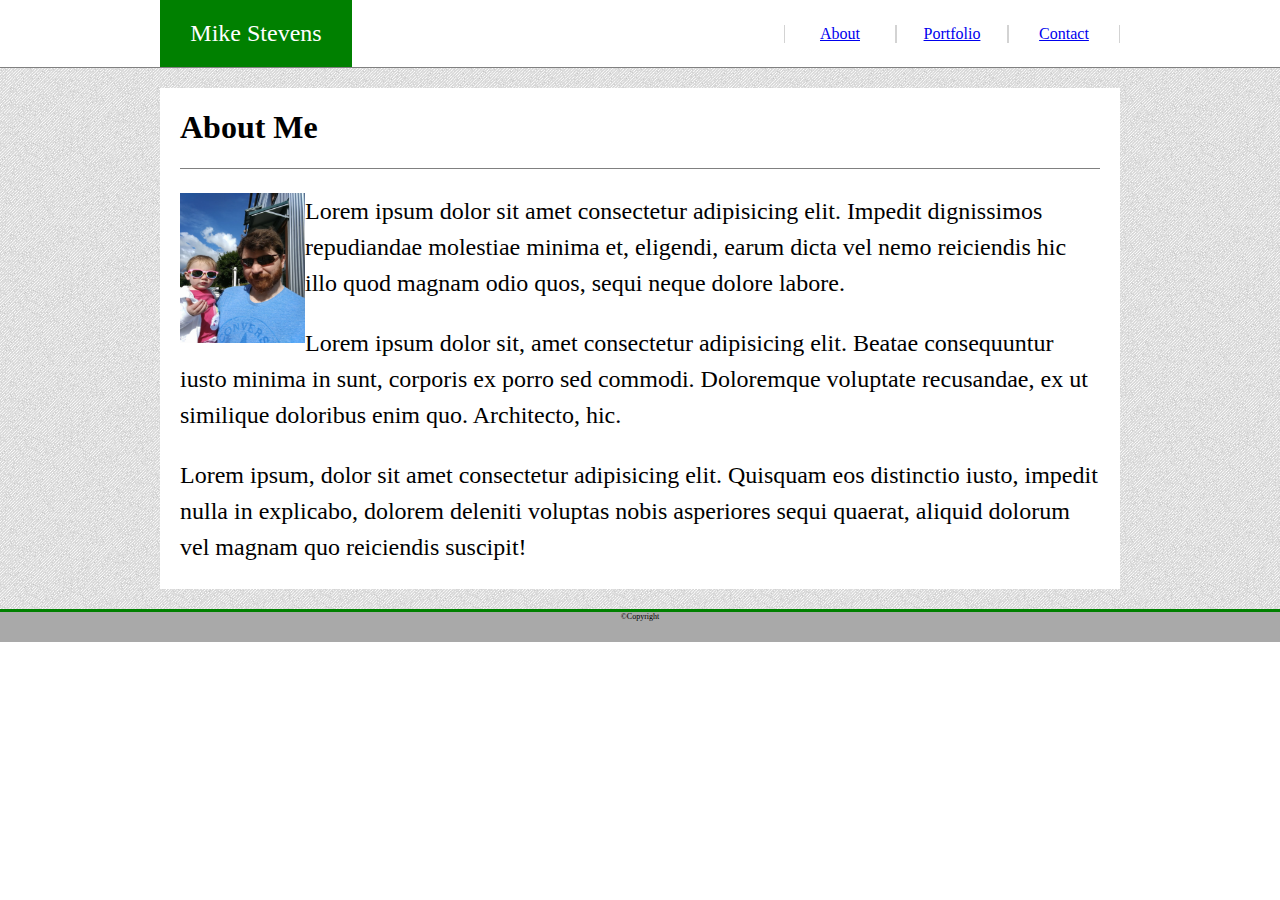
==== index.html @ 6d98d58c "Intial population of existing site" ====
<!DOCTYPE html>
<html lang="en">

<head>
    <meta charset="UTF-8">
    <meta name="viewport" content="width=device-width, initial-scale=1.0">
    <meta http-equiv="X-UA-Compatible" content="ie=edge">
    <link rel="stylesheet" href="assets/css/style.css">
    <title>About Me</title>
</head>

<body>
    <div class="page-container">
        <div class="top-bar">
            <div class="top-container">
                <div class="name">Mike Stevens</div>
                <div class="nav-list">
                    <div class="nav-list-item"><a href="#">About</a></div>
                    <div class="nav-list-item"><a href="./portfolio.html">Portfolio</a></div>
                    <div class="nav-list-item"><a href="./contact.html">Contact</a></div>
                </div>
            </div>
        </div>
        <!--ABOUT, portfolio, contact-->
        <!--Body chunk-->
        <div class="background">
            <div class="mainBody">
                <div class="title-bar">
                    <h1 class="about-me">About Me</h1>
                    <!-- <div id="horizonitalGreyLine"></div> -->
                </div>
                <!--img link here-->
                <div class="portrait-section">
                    <img id="portrait" src="assets/images/IMG_20180610_093752.jpg" alt="My picture" width="125px"
                        height="150px">
                    <p>Lorem ipsum dolor sit amet consectetur adipisicing elit. Impedit dignissimos repudiandae
                        molestiae
                        minima et, eligendi, earum dicta vel nemo reiciendis hic illo quod magnam odio quos, sequi neque
                        dolore labore.</p>
                </div>
                <div class="continued-content">
                    <p>Lorem ipsum dolor sit, amet consectetur adipisicing elit. Beatae consequuntur iusto minima in
                        sunt,
                        corporis ex porro sed commodi. Doloremque voluptate recusandae, ex ut similique doloribus enim
                        quo.
                        Architecto, hic.</p>
                    <p>Lorem ipsum, dolor sit amet consectetur adipisicing elit. Quisquam eos distinctio iusto, impedit
                        nulla in explicabo, dolorem deleniti voluptas nobis asperiores sequi quaerat, aliquid dolorum
                        vel
                        magnam quo reiciendis suscipit!</p>
                </div>
            </div>
        </div>
    </div>
    <footer>
        &copy;Copyright
    </footer>
</body>

</html>
---- assets/css/style.css ----
body {
    margin: auto;
}

p {
    text-align: left;
    line-height: 150%;
    font-size: 24px;
}

h3 {
    margin-left: 20px;
}

.top-bar {
    display: flex;
    width: 100%;
    justify-content: center;
    height: 100%;
}

.nav-list {
    width: 35%;
    align-items: center;
}

.name,.nav-list {
    display: flex;
}

.nav-list-item {
    display: flex;
    width: 33.33%;
    justify-content: center;
    text-align: center;
    border-left: 1px solid lightgrey;
    border-right: 1px solid lightgrey;
}

.about-me {
    display: flex;
    justify-self: flex-start;
}

footer {
    width: 100%;
    height: 30px;
    background-color: darkgray;
    border-style: solid;
    border-color: green;
    border-bottom: none;
    border-right: none;
    border-left: none;
    text-align: center;
    font-size: 8px;
}

.name {
    width: 20%;
    /* padding-left: 20px; */
    /* padding-right: 20px; */
    padding: 20px;
    background-color: green;
    height: 100%;
    text-align: center;
    font-size: 24px;
    align-content: center;
    box-sizing: border-box;
    display: block;
    color: white;
}

/* #horizonitalGreyLine{
    width: 90%;
    height: 10px;
    background-color: green;
    text-align: center;
    margin: 20px;
} */

.page-container {
    display: grid;
}

.top-container {
    background-color: white;
    flex-wrap: wrap;
    justify-content: space-between;
    justify-self: center;
    display: flex;
    width: 960px;
}

.background {
    /* background-image: url('../images/wavy-dots.png'); */
    background-image: url('../images/kindajean.jpg');
    display: grid;
    border-top: 1px solid gray;
}

.mainBody {
    margin-top: 20px;
    background-color: white;
    display: block;
    margin: 20px;
    width: 960px;
    justify-self: center;
}

.portrait-section {
    display: block;
    margin: 20px;
}

.continued-content {
    display: inline-flex;
    margin: 20px;
}

.title-bar {
    display: block;
    justify-content: flex-start;
    border-bottom: 1px solid gray;
    margin: 20px;
}

.project {
    height: 100px;
    width: 100px;
    background-color: green;
    margin: 10px;
}

#portrait {
    float: left;
}

.continued-content {
    display: block;
}

.input-field {
    width: 90%;
    margin-left: 20px;
}

.message-form {
    width: 90%;
    height: 150px;
    margin-left: 20px;
    margin-bottom: 20px;
}

.submit-button {
    margin-left: 20px;
    margin-bottom: 20px;
}

.project {
    position: relative;
}

.project-image{
    width: 100%;
    height: 100%;
    z-index: 0;
    margin: 0;
    padding: 0;
    position: absolute;

}

.project-title-banner {
    z-index: 1;
    height: 20%;
    width: 100%;
    background-color: green;
    margin: 0;
    padding: 0;
    position: absolute;
    left:0;
    top: 75%;
}
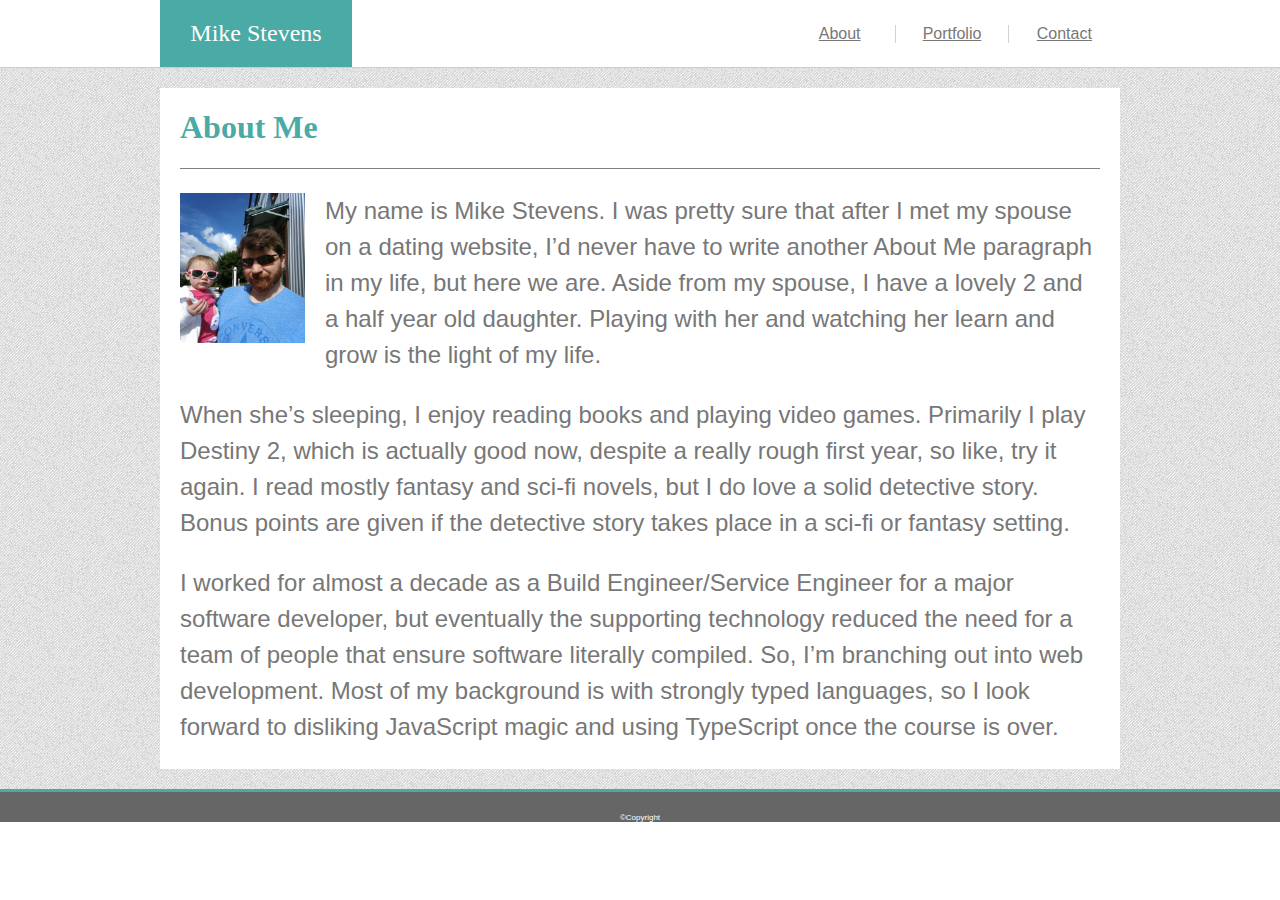
==== commit c3b822b5: "Using completed site" ====
--- a/index.html
+++ b/index.html
@@ -16,7 +16,7 @@
                 <div class="name">Mike Stevens</div>
                 <div class="nav-list">
                     <div class="nav-list-item"><a href="#">About</a></div>
-                    <div class="nav-list-item"><a href="./portfolio.html">Portfolio</a></div>
+                    <div class="nav-list-item center-item"><a href="./portfolio.html">Portfolio</a></div>
                     <div class="nav-list-item"><a href="./contact.html">Contact</a></div>
                 </div>
             </div>
@@ -24,30 +24,22 @@
         <!--ABOUT, portfolio, contact-->
         <!--Body chunk-->
         <div class="background">
-            <div class="mainBody">
+            <div class="main-body">
                 <div class="title-bar">
-                    <h1 class="about-me">About Me</h1>
+                    <h1 class="page-type">About Me</h1>
                     <!-- <div id="horizonitalGreyLine"></div> -->
                 </div>
                 <!--img link here-->
                 <div class="portrait-section">
                     <img id="portrait" src="assets/images/IMG_20180610_093752.jpg" alt="My picture" width="125px"
                         height="150px">
-                    <p>Lorem ipsum dolor sit amet consectetur adipisicing elit. Impedit dignissimos repudiandae
-                        molestiae
-                        minima et, eligendi, earum dicta vel nemo reiciendis hic illo quod magnam odio quos, sequi neque
-                        dolore labore.</p>
+                    <p>My name is Mike Stevens. I was pretty sure that after I met my spouse on a dating website, I’d never have to write another About Me paragraph in my life, but here we are. Aside from my spouse, I have a lovely 2 and a half year old daughter.
+                         Playing with her and watching her learn and grow is the light of my life.</p>
                 </div>
                 <div class="continued-content">
-                    <p>Lorem ipsum dolor sit, amet consectetur adipisicing elit. Beatae consequuntur iusto minima in
-                        sunt,
-                        corporis ex porro sed commodi. Doloremque voluptate recusandae, ex ut similique doloribus enim
-                        quo.
-                        Architecto, hic.</p>
-                    <p>Lorem ipsum, dolor sit amet consectetur adipisicing elit. Quisquam eos distinctio iusto, impedit
-                        nulla in explicabo, dolorem deleniti voluptas nobis asperiores sequi quaerat, aliquid dolorum
-                        vel
-                        magnam quo reiciendis suscipit!</p>
+                    <p>When she’s sleeping, I enjoy reading books and playing video games. Primarily I play Destiny 2, which is actually good now, despite a really rough first year, so like, try it again. I read mostly fantasy and sci-fi novels, but I do love a solid detective story. 
+                        Bonus points are given if the detective story takes place in a sci-fi or fantasy setting.</p>
+                    <p>I worked for almost a decade as a Build Engineer/Service Engineer for a major software developer, but eventually the supporting technology reduced the need for a team of people that ensure software literally compiled. So, I’m branching out into web development. Most of my background is with strongly typed languages, so I look forward to disliking JavaScript magic and using TypeScript once the course is over. </p>
                 </div>
             </div>
         </div>
--- a/assets/css/style.css
+++ b/assets/css/style.css
@@ -1,3 +1,8 @@
+* {
+    font-family: 'Arial', 'Helvetica Neue', Helvetica, sans-serif;
+    color: #777777;
+}
+
 body {
     margin: auto;
 }
@@ -8,8 +13,24 @@
     font-size: 24px;
 }
 
+button {
+    background-color: #4aaaa5;
+    color: #ffffff;
+    height: 40px;
+    width: 80px;
+    margin-left: 20px;
+    margin-bottom: 20px;
+    border: none;
+}
+
+h1 {
+    font-family: 'Georgia', Times, 'Times New Roman', serif;
+}
+
 h3 {
     margin-left: 20px;
+    color: grey;
+    font-family: 'Georgia', Times, 'Times New Roman', serif;
 }
 
 .top-bar {
@@ -33,26 +54,34 @@
     width: 33.33%;
     justify-content: center;
     text-align: center;
+    font-family: 'Georgia', Times, 'Times New Roman', serif;
+}
+
+.center-item {
     border-left: 1px solid lightgrey;
     border-right: 1px solid lightgrey;
 }
 
-.about-me {
+.page-type {
     display: flex;
     justify-self: flex-start;
+    color: #4aaaa5;
 }
 
 footer {
     width: 100%;
     height: 30px;
-    background-color: darkgray;
+    background-color: #666666;
     border-style: solid;
-    border-color: green;
+    border-color: #4aaaa5;
     border-bottom: none;
     border-right: none;
     border-left: none;
-    text-align: center;
     font-size: 8px;
+    color: #ffffff;
+    display: flex;
+    justify-content: space-around;
+    align-items: flex-end;
 }
 
 .name {
@@ -60,7 +89,7 @@
     /* padding-left: 20px; */
     /* padding-right: 20px; */
     padding: 20px;
-    background-color: green;
+    background-color: #4aaaa5;
     height: 100%;
     text-align: center;
     font-size: 24px;
@@ -68,6 +97,7 @@
     box-sizing: border-box;
     display: block;
     color: white;
+    font-family: 'Georgia', Times, 'Times New Roman', serif;
 }
 
 /* #horizonitalGreyLine{
@@ -83,7 +113,7 @@
 }
 
 .top-container {
-    background-color: white;
+    background-color: #ffffff;
     flex-wrap: wrap;
     justify-content: space-between;
     justify-self: center;
@@ -95,12 +125,12 @@
     /* background-image: url('../images/wavy-dots.png'); */
     background-image: url('../images/kindajean.jpg');
     display: grid;
-    border-top: 1px solid gray;
-}
-
-.mainBody {
+    border-top: 1px solid #cccccc;
+}
+
+.main-body {
     margin-top: 20px;
-    background-color: white;
+    background-color: #ffffff;
     display: block;
     margin: 20px;
     width: 960px;
@@ -124,15 +154,9 @@
     margin: 20px;
 }
 
-.project {
-    height: 100px;
-    width: 100px;
-    background-color: green;
-    margin: 10px;
-}
-
 #portrait {
     float: left;
+    margin-right: 20px;
 }
 
 .continued-content {
@@ -151,13 +175,21 @@
     margin-bottom: 20px;
 }
 
-.submit-button {
-    margin-left: 20px;
-    margin-bottom: 20px;
+.portfolio-wrapper {
+    display: flex;
+    flex-wrap: wrap;
+    height: 70%;
+    width: 66%;
+    margin: 20px;
+    padding: 0;
 }
 
 .project {
     position: relative;
+    height: 220px;
+    width: 220px;
+    background-color: #4aaaa5;
+    margin: 20px 20px 20px 0px;
 }
 
 .project-image{
@@ -167,17 +199,20 @@
     margin: 0;
     padding: 0;
     position: absolute;
-
 }
 
 .project-title-banner {
     z-index: 1;
     height: 20%;
     width: 100%;
-    background-color: green;
+    background-color: #4aaaa5;
+    color: #ffffff;
     margin: 0;
     padding: 0;
     position: absolute;
     left:0;
     top: 75%;
+    text-align: center;
+    line-height: 250%;
+    display: inline-block;
 }